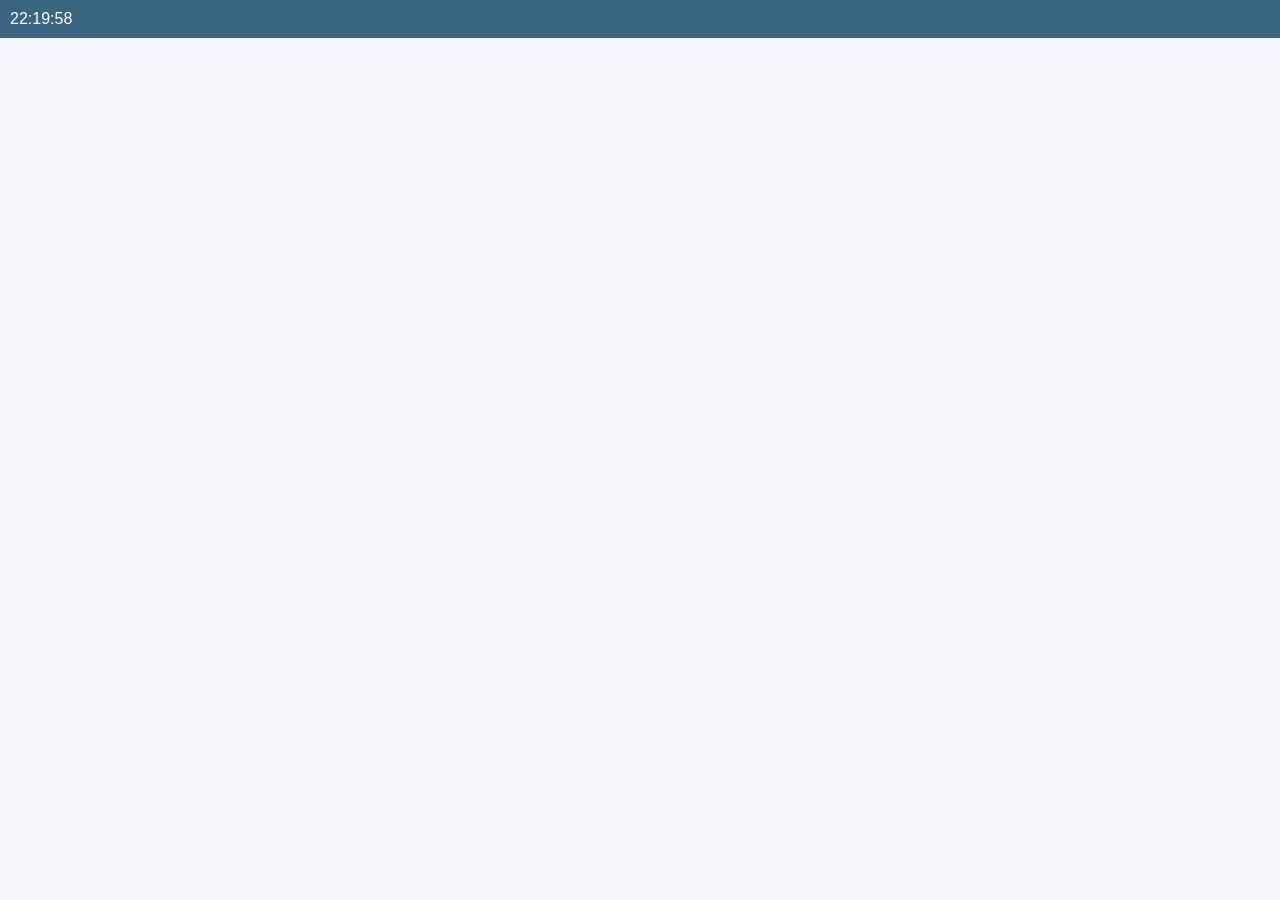
==== chate.html @ 8355fadc "Add files via upload" ====
<!DOCTYPE html>
<html lang="en">
<head>
    <meta charset="UTF-8">
    <meta name="viewport" content="width=device-width, initial-scale=1.0">
    <title>Kongres Raspored</title>
    <link rel="stylesheet" href="https://cdnjs.cloudflare.com/ajax/libs/font-awesome/6.0.0-beta3/css/all.min.css">
    <style>
        body, html { margin:0; padding:0; font-family:Arial; background:#f4f4f9; }
        header { display:flex; justify-content:space-between; padding:10px; background:#396782; color:white; }
        .question-box { background:#d8f8d8; border-left:5px solid #2e7d32; padding:15px; margin:10px; }
        .pročitano { background:#e3f2fd!important; border-left-color:#38538e!important; }
        button { background:#396782; color:white; padding:12px; border:none; cursor:pointer; }
    </style>
</head>
<body>
    <header>
        <div class="time" id="current-time"></div>
    </header>
    <div class="container">
        <div id="schedule-section">
            <div class="questions-container" id="raspored-container"></div>
        </div>
    </div>

<script>
const API_URL = "https://script.google.com/macros/s/AKfycbyzmPjCqCzAFgAyq-RKfmUh0c_dvW35gTdmIqNhryMD1Y7Lo_sw0HBhyEUTq0sn1aPB/exec";
let readItems = new Set();

async function fetchData() {
    try {
        const response = await fetch(`${API_URL}?action=getProcitano`);
        const { ids } = await response.json();
        readItems = new Set(ids.map(id => Number(id)));
    } catch (error) {
        console.error('Greška pri dohvatu pročitanih podataka:', error);
    }
    try {
        const response = await fetch(API_URL);
        const data = await response.json();
        renderSchedule(data);
    } catch (error) {
        console.error('Greška pri dohvatu rasporeda:', error);
    }
}

function renderSchedule(items) {
    const container = document.getElementById('raspored-container');
    container.innerHTML = '';

    items.forEach(item => {
        const div = document.createElement('div');
        div.className = `question-box ${readItems.has(item.id) ? 'pročitano' : ''}`;
        
        div.innerHTML = `
            <span class="question-date">${item.datum}</span>
            <span class="question-time">${item.vrijeme}</span><br>
            <strong>${item.tekst1}</strong>
            <div class="question-text">${item.tekst2}</div>
            <button class="action-button" onclick="toggleRead(${item.id}, this)">✓</button>
        `;

        container.appendChild(div);
    });
}

async function toggleRead(id, button) {
    const itemDiv = button.closest('.question-box');
    if (readItems.has(id)) {
        readItems.delete(id);
        itemDiv.classList.remove('pročitano');
    } else {
        readItems.add(id);
        itemDiv.classList.add('pročitano');
        await markAsRead(id);
    }
}

async function markAsRead(id) {
    try {
        await fetch(API_URL, {
            method: 'POST',
            headers: { 'Content-Type': 'application/json' },
            body: JSON.stringify({ id })
        });
    } catch (error) {
        console.error('Greška pri slanju podataka:', error);
    }
}

window.onload = () => {
    setInterval(() => {
        document.getElementById('current-time').textContent = new Date().toLocaleTimeString('en-GB', { hour12: false });
    }, 1000);
    fetchData();
    setInterval(fetchData, 60000);
};
</script>
</body>
</html>
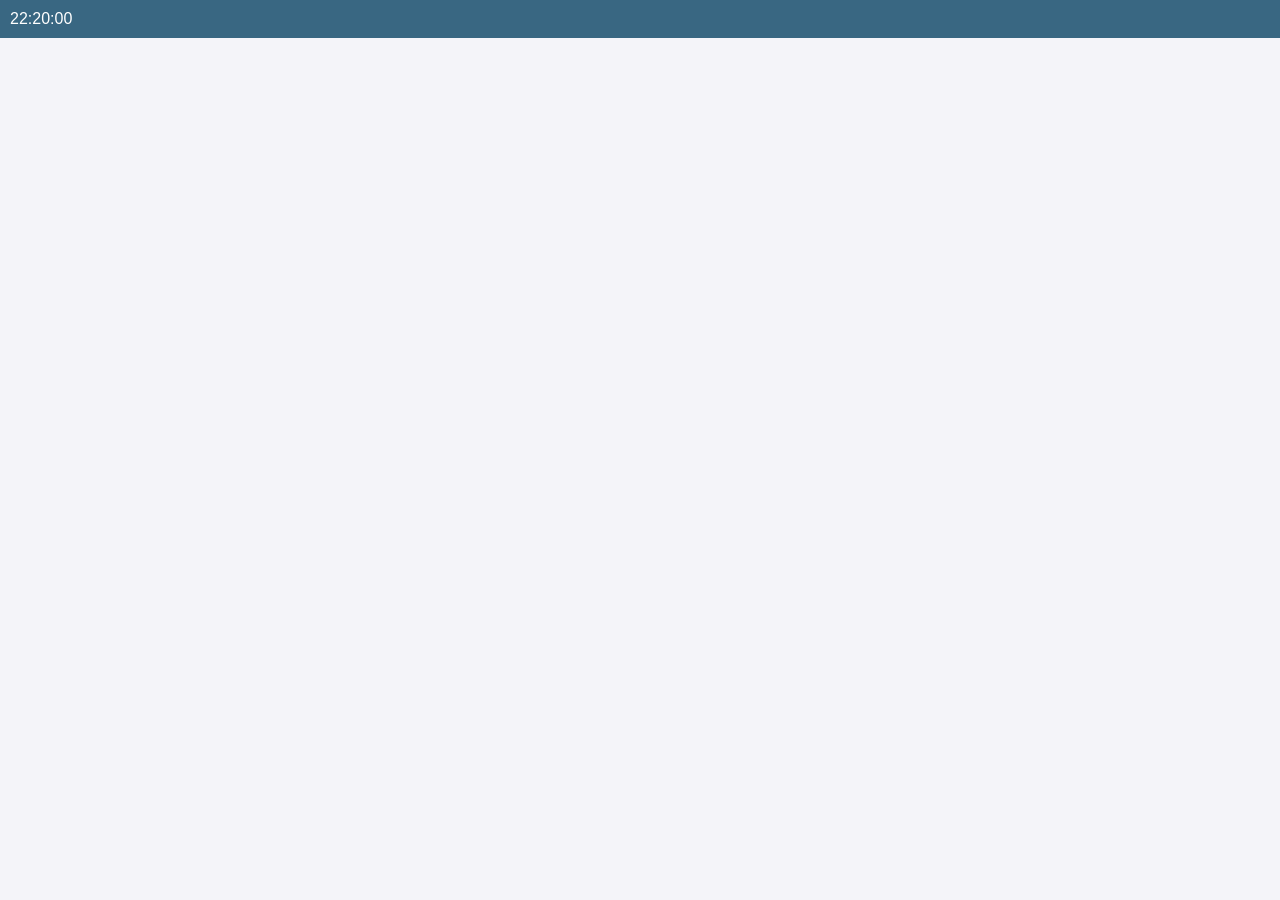
==== commit 8780c3d6: "Update chate.html" ====
--- a/chate.html
+++ b/chate.html
@@ -24,7 +24,7 @@
     </div>
 
 <script>
-const API_URL = "https://script.google.com/macros/s/AKfycbyzmPjCqCzAFgAyq-RKfmUh0c_dvW35gTdmIqNhryMD1Y7Lo_sw0HBhyEUTq0sn1aPB/exec";
+const API_URL = "https://script.google.com/macros/s/AKfycbxDU-rsZf8WG9-rhifEimxNcvXTkbIfanMkZrXO80EKKguzRA6OuFxdYuWfsjD8MS4x/exec";
 let readItems = new Set();
 
 async function fetchData() {
